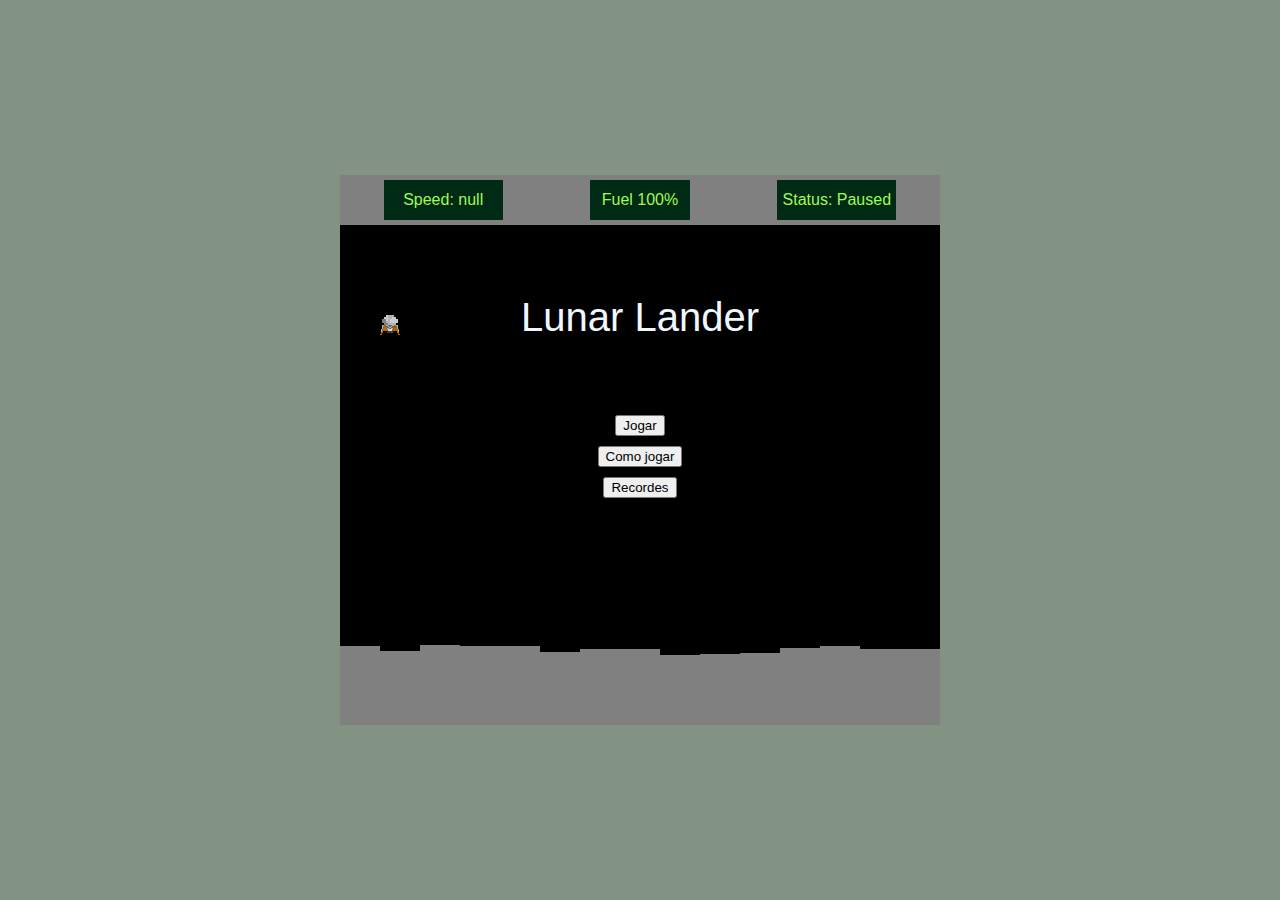
==== model.html @ ac35a552 "feat: add menu screen" ====
<!DOCTYPE html>
<html lang="en">
<head>
    <meta charset="UTF-8">
    <meta name="viewport" content="width=device-width, initial-scale=1.0">
    <title>Lunar Lander</title>
    <link rel="stylesheet" href="style.css">
</head>

<body>
    <div id="container"> 
        <div id="telemetry-panel">
            <div id="speed-panel">Speed: null</div>
            <div id="fuel-panel">Fuel 100%</div>
            <div id="status-panel">Status: Paused</div>
        </div>

        <div id="game-screen">
            
            <div id="terrain"></div>
            
            <div id="character"></div>
            
            <div id="menu">
                <div id="title">Lunar Lander</div>
                <div id="buttons"> 
                    <button onclick="startGame()">Jogar</button>
                    <button>Como jogar</button>
                    <button>Recordes</button>
                </div>
            </div>
        </div>
    </div>

    <script src="script.js"></script>
</body>

</html>
---- style.css ----
body {
    font-family: Arial;
    margin: 0px;
}


#container {
    position: absolute;
    width: 100vw;
    height: 100vh;
    bottom: 0;
    background-color: rgb(130, 147, 132);
    display: flex;
    flex-direction: column;
    justify-content: center;
    align-items: center;
}

#game-screen {
    background-color: rgb(0, 0, 0);
    height: 500px;
    width: 600px;
}




#terrain {
    position: relative;
    top: 450px;
    background-color: gray;
    width: 100%;
    height: 50px;
}

#character {
    position: relative;
    left: 40px;
    top: 40px;
    width: 20px;
    height: 20px;
    background-color: rgb(0, 0, 0);
    background-image: url(assets/Lander_engine_off.png);
}

#telemetry-panel {
    background-color: gray;
    height: 50px;
    width: 600px;
    display: flex;
    flex-direction: row;
    align-items: center;
    justify-content: space-around;
}

#speed-panel {
    background-color: #002a16;
    width: 119px;
    height: 40px;
    color: #9dfc51;
    display: flex;
    align-items: center;
    justify-content: center;
}

#fuel-panel {
    background-color: #002a16;
    width: 100px;
    height: 40px;
    color: #9dfc51;
    display: flex;
    align-items: center;    
    justify-content: center;
}

#status-panel {
    background-color: #002a16;
    width: 119px;
    height: 40px;
    color: #9dfc51;
    display: flex;
    align-items: center;
    justify-content: center;
}

#menu {
    position: relative;
    display: flex;
    justify-content: center;
    align-items: center;
    row-gap: 75px;
    columns: 1;
    flex-direction: column;
    color: aliceblue;
    font-size: 40px;
    width: 100%;
    height: fit-content;

}

#buttons {
    display: flex;
    flex-direction: column;
    row-gap: 10px;
    align-items: center;
    justify-content: center;
    font-size: 40px;
    width: 100%;
    height: fit-content;
}

/*
#data {
    color: rgb(4, 107, 30);
}

#telemetry-panel {
    background-color: gray;
    width: 500px;
    height: 50px;
    display: flex;
    gap: 10px;
    align-items: center;
}

#telemetry-screen {
    display: flex;
    justify-content: center;
    align-items: center;
    flex-direction: column;
    background-color: #002a16;
    width: fit-content;
    height: 42px;
    color: #9dfc51;
    padding-left: 10px;
    padding-right: 10px;
    margin-left: 16px;
}

#status-screen {
    display: flex;
    justify-content: center;
    align-items: center;
    background-color: #002a16;
    width: 120px;
    height: 32px;
    color: #9dfc51;
    padding-left: 10px;
    padding-right: 10px;
    margin: 0px;
}

#telemetry-text-speed {
    margin: 0px;
}

#telemetry-text-fuel {
    margin: 0px;
}
*/
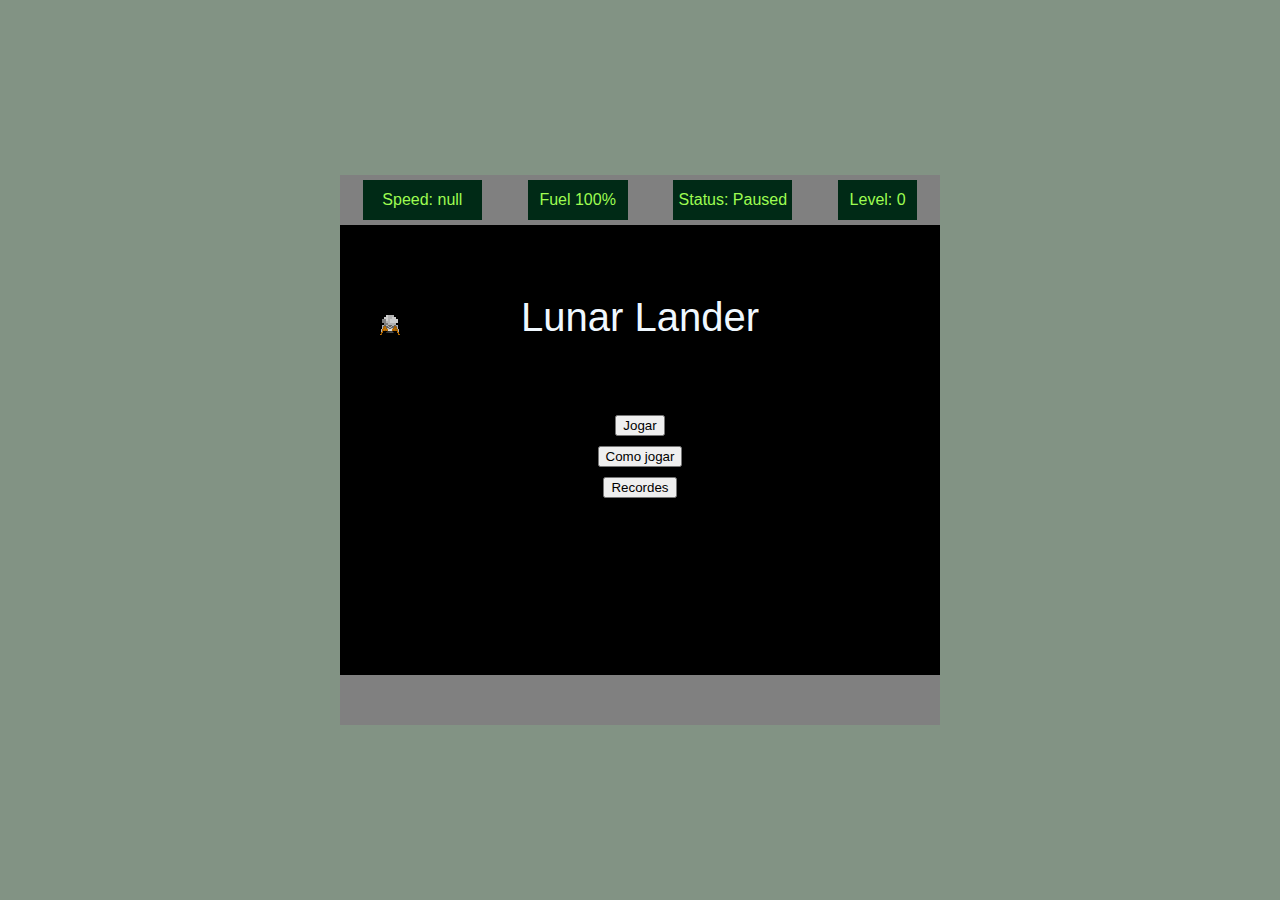
==== commit c50cdc42: "feat: add level panel + logic" ====
--- a/model.html
+++ b/model.html
@@ -13,6 +13,7 @@
             <div id="speed-panel">Speed: null</div>
             <div id="fuel-panel">Fuel 100%</div>
             <div id="status-panel">Status: Paused</div>
+            <div id="level-panel">Level: 0</div>
         </div>
 
         <div id="game-screen">
--- a/style.css
+++ b/style.css
@@ -83,6 +83,16 @@
     justify-content: center;
 }
 
+#level-panel {
+    background-color: #002a16;
+    width: 79px;
+    height: 40px;
+    color: #9dfc51;
+    display: flex;
+    align-items: center;
+    justify-content: center;
+}
+
 #menu {
     position: relative;
     display: flex;
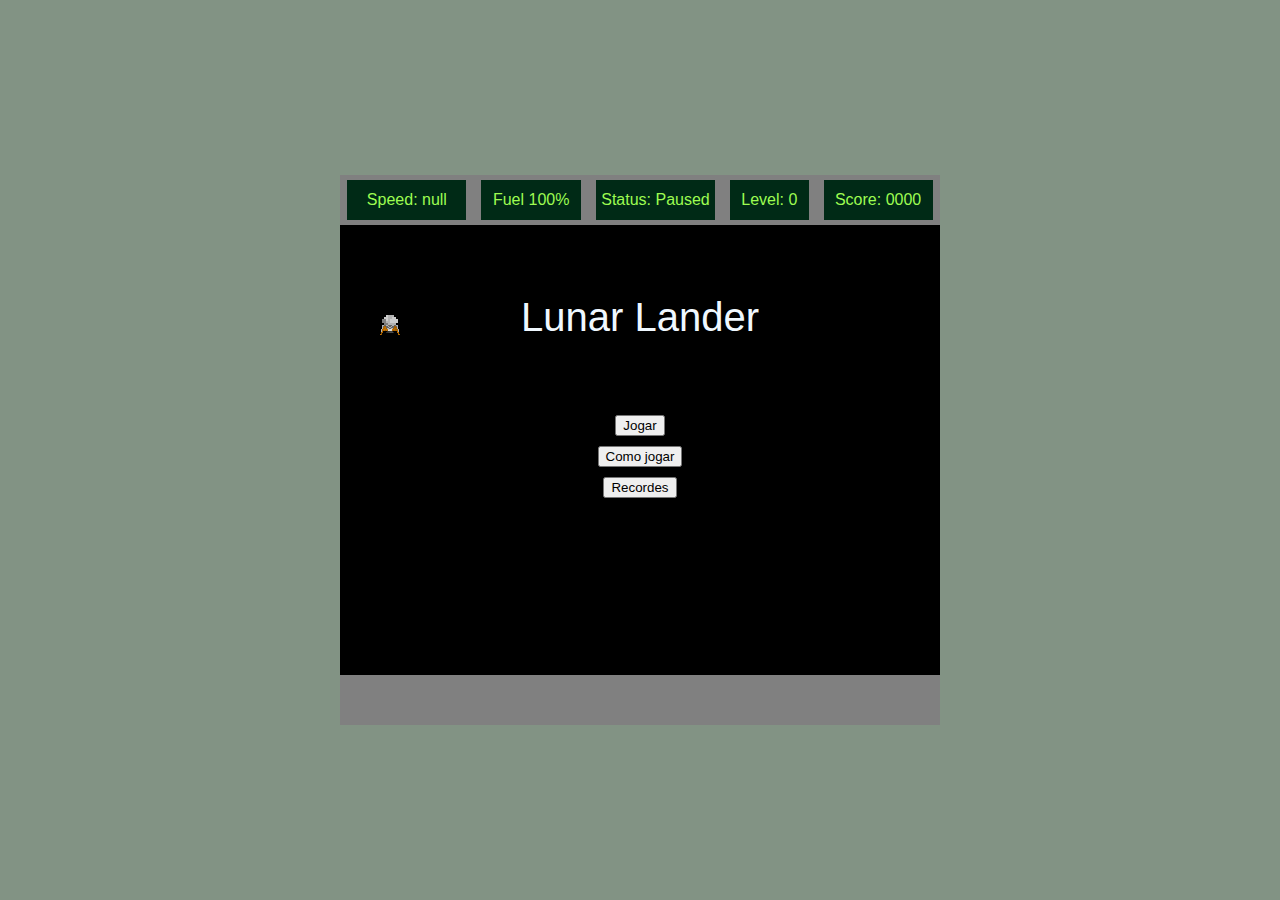
==== commit 460eae74: "feat: add score logic" ====
--- a/model.html
+++ b/model.html
@@ -14,6 +14,7 @@
             <div id="fuel-panel">Fuel 100%</div>
             <div id="status-panel">Status: Paused</div>
             <div id="level-panel">Level: 0</div>
+            <div id="score-panel">Score: 0000</div>
         </div>
 
         <div id="game-screen">
@@ -26,9 +27,28 @@
                 <div id="title">Lunar Lander</div>
                 <div id="buttons"> 
                     <button onclick="startGame()">Jogar</button>
-                    <button>Como jogar</button>
+                    <button onclick="showHowToPlay(true)">Como jogar</button>
                     <button>Recordes</button>
                 </div>
+            </div>
+            
+            <div id="game-over-menu">
+                <div id="game-over-message">Game Over</div>
+            </div>
+            
+            <div id="container-how-to-play">
+                <div id="how-to-play-menu">
+                    <div id="how-to-title">How to play?</div>
+                    <div id="game-context">
+                        You're the lunar module pilot and your job is to land on the green landing zones. But be aware about your fuel level and speed (Need to be < 1.5)
+                    </div>
+                    <div id="controls">
+                        <p style="margin:0px" id="controls-title">Controls:</p>
+                        <p style="margin:0px; padding: 5px">Up: Fire the engine</p>
+                        <p style="margin:0px; padding: 5px">Left and Right: Control the spacecraft</p>
+                    </div>
+                </div>
+                <button style="padding: 10px; margin: 10px;" onclick="showHowToPlay(false)">Return to menu</button>
             </div>
         </div>
     </div>
--- a/style.css
+++ b/style.css
@@ -93,6 +93,17 @@
     justify-content: center;
 }
 
+#score-panel {
+    background-color: #002a16;
+    width: 109px;
+    height: 40px;
+    color: #9dfc51;
+    display: flex;
+    align-items: center;
+    justify-content: center;
+    text-align: center;
+}
+
 #menu {
     position: relative;
     display: flex;
@@ -119,52 +130,65 @@
     height: fit-content;
 }
 
-/*
-#data {
-    color: rgb(4, 107, 30);
+#game-over-menu {
+    position: relative;
+    display: none;
+    flex-direction: column;
+    align-items: center;
+    justify-content: center;
+    row-gap: 100px;
+    width: 100%;
+    height: fit-content;
 }
 
-#telemetry-panel {
-    background-color: gray;
-    width: 500px;
-    height: 50px;
-    display: flex;
-    gap: 10px;
-    align-items: center;
+#game-over-message {
+    color: aliceblue;
+    font-size: 40px;
+    width: fit-content;
+    height: fit-content;
 }
 
-#telemetry-screen {
+#container-how-to-play {
+    display: none;
+    flex-direction: column;
+    justify-content: center;
+    align-items: center;
+
+    width: 100%;
+    height: fit-content;
+}
+
+#how-to-play-menu {
+    background-color: gainsboro;
+    display: flex;
+    flex-direction: column;
+    justify-content: center;
+    align-items: center;
+    row-gap: 10px;
+    height: fit-content;
+    width: 290px;
+}
+
+#how-to-title {
+    background-color: gray;
+    width: 100%;
+    text-align: center;
+    height: 40px;
     display: flex;
     justify-content: center;
     align-items: center;
-    flex-direction: column;
-    background-color: #002a16;
-    width: fit-content;
-    height: 42px;
-    color: #9dfc51;
-    padding-left: 10px;
-    padding-right: 10px;
-    margin-left: 16px;
+    font-size: 29px;
 }
 
-#status-screen {
+#game-context {
     display: flex;
+    flex-direction: column;
     justify-content: center;
-    align-items: center;
-    background-color: #002a16;
-    width: 120px;
-    height: 32px;
-    color: #9dfc51;
-    padding-left: 10px;
-    padding-right: 10px;
-    margin: 0px;
+    padding: 10px;
 }
-
-#telemetry-text-speed {
-    margin: 0px;
-}
-
-#telemetry-text-fuel {
-    margin: 0px;
-}
-*/
+ 
+#controls-title {
+    text-align: center;
+    padding: 10px;
+    font-size: 28px;
+}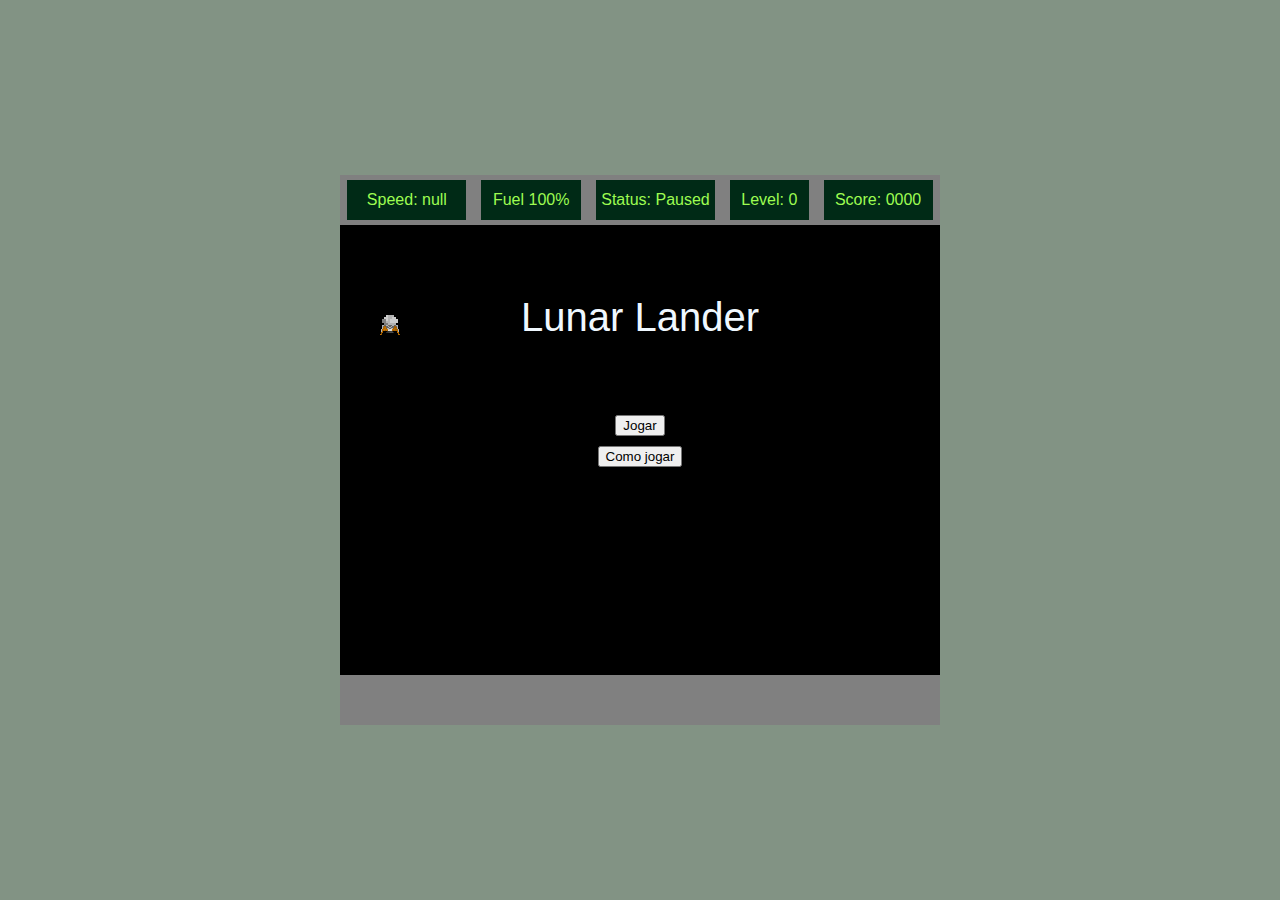
==== commit 7ddaf265: "refactor: remove unused recods button from menu" ====
--- a/model.html
+++ b/model.html
@@ -28,7 +28,6 @@
                 <div id="buttons"> 
                     <button onclick="startGame()">Jogar</button>
                     <button onclick="showHowToPlay(true)">Como jogar</button>
-                    <button>Recordes</button>
                 </div>
             </div>
             
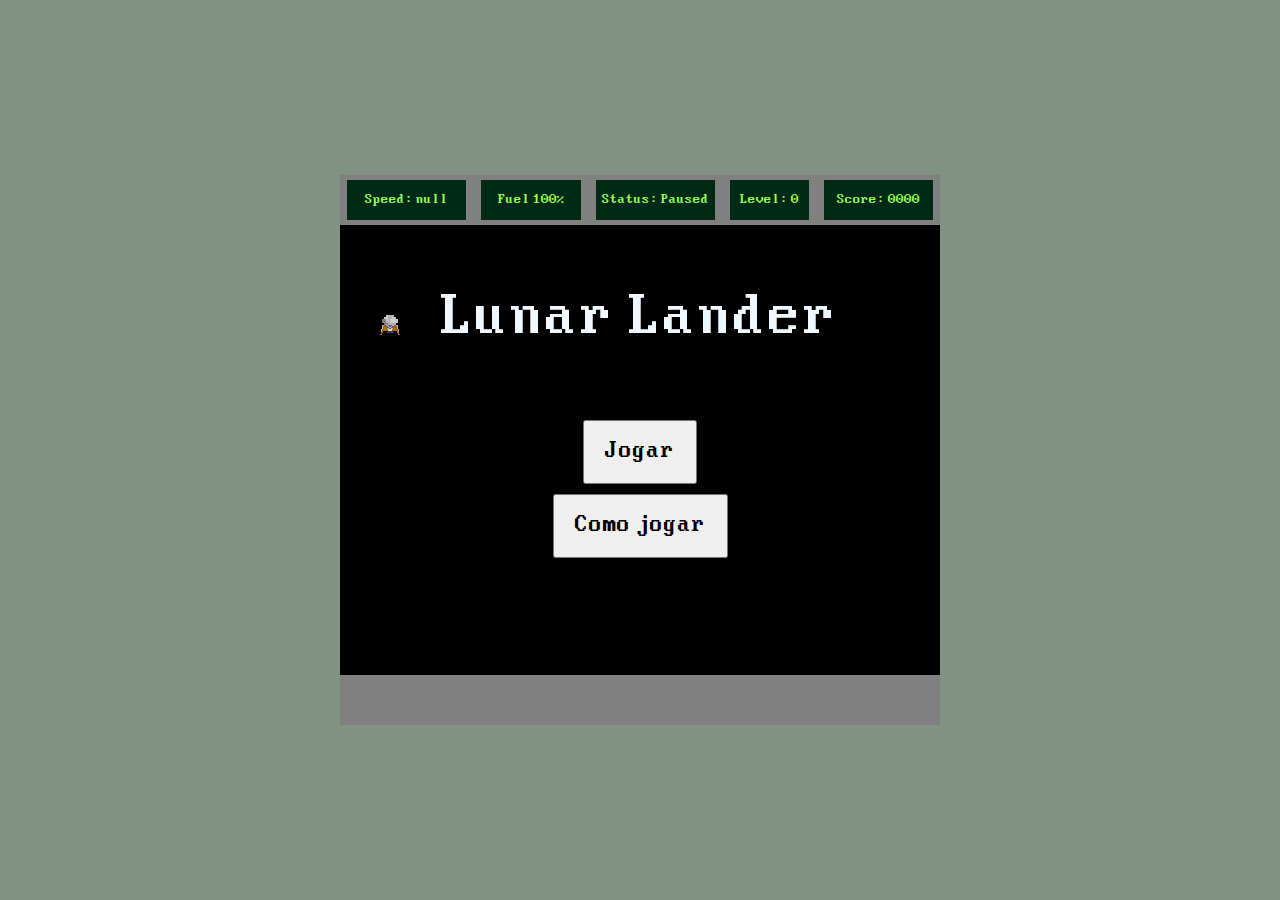
==== commit 98d1fbe1: "style: add font" ====
--- a/model.html
+++ b/model.html
@@ -26,8 +26,8 @@
             <div id="menu">
                 <div id="title">Lunar Lander</div>
                 <div id="buttons"> 
-                    <button onclick="startGame()">Jogar</button>
-                    <button onclick="showHowToPlay(true)">Como jogar</button>
+                    <button onclick="startGame()" style="padding: 20px; font-family: Good Old; font-size: 20px;">Jogar</button>
+                    <button onclick="showHowToPlay(true)" style="padding: 20px; font-family: Good Old; font-size: 20px;">Como jogar</button>
                 </div>
             </div>
             
@@ -43,11 +43,11 @@
                     </div>
                     <div id="controls">
                         <p style="margin:0px" id="controls-title">Controls:</p>
-                        <p style="margin:0px; padding: 5px">Up: Fire the engine</p>
-                        <p style="margin:0px; padding: 5px">Left and Right: Control the spacecraft</p>
+                        <p style="margin:0px; padding-left: 10px; padding-right: 10px;">Up: Fire the engine</p>
+                        <p style="margin:0px; padding-left: 10px; padding-right: 10px; padding-bottom: 5px;">Left and Right: Control the spacecraft</p>
                     </div>
                 </div>
-                <button style="padding: 10px; margin: 10px;" onclick="showHowToPlay(false)">Return to menu</button>
+                <button onclick="showHowToPlay(false)" style="padding: 20px; font-family: Good Old; font-size: 15px;">Return to menu</button>
             </div>
         </div>
     </div>
--- a/style.css
+++ b/style.css
@@ -1,5 +1,9 @@
+@font-face {
+    font-family: Good Old;
+    src: url('fonts/Good\ Old\ DOS.ttf');
+}
 body {
-    font-family: Arial;
+    font-family: Good Old;
     margin: 0px;
 }
 
@@ -51,6 +55,8 @@
     flex-direction: row;
     align-items: center;
     justify-content: space-around;
+    font-size: 11.5px;
+    text-align: center;
 }
 
 #speed-panel {
@@ -113,7 +119,7 @@
     columns: 1;
     flex-direction: column;
     color: aliceblue;
-    font-size: 40px;
+    font-size: 50px;
     width: 100%;
     height: fit-content;
 
@@ -143,7 +149,7 @@
 
 #game-over-message {
     color: aliceblue;
-    font-size: 40px;
+    font-size: 50px;
     width: fit-content;
     height: fit-content;
 }
@@ -153,7 +159,7 @@
     flex-direction: column;
     justify-content: center;
     align-items: center;
-
+    row-gap: 10px;
     width: 100%;
     height: fit-content;
 }
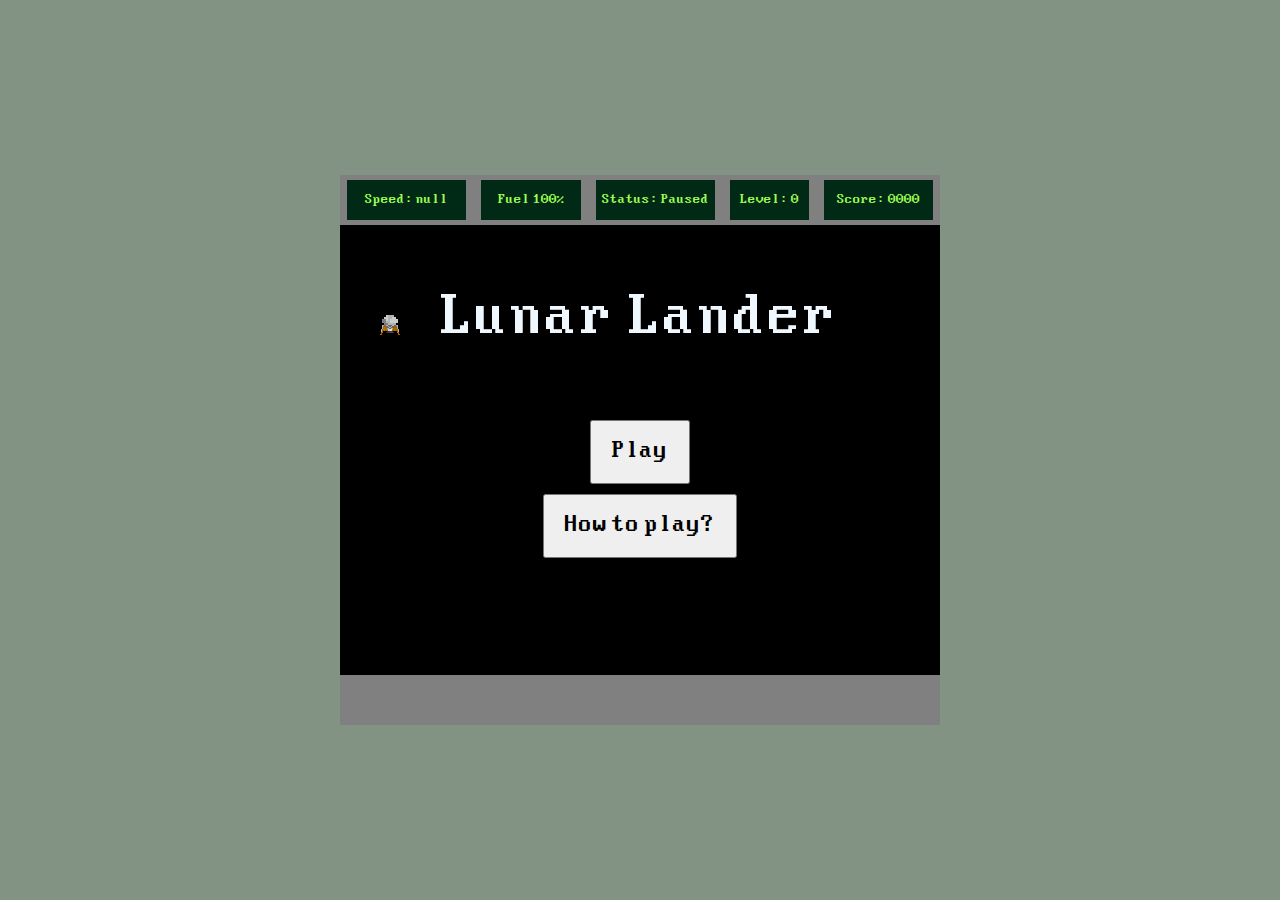
==== commit f94153a9: "style: change play and how to play buttons to English" ====
--- a/model.html
+++ b/model.html
@@ -26,13 +26,17 @@
             <div id="menu">
                 <div id="title">Lunar Lander</div>
                 <div id="buttons"> 
-                    <button onclick="startGame()" style="padding: 20px; font-family: Good Old; font-size: 20px;">Jogar</button>
-                    <button onclick="showHowToPlay(true)" style="padding: 20px; font-family: Good Old; font-size: 20px;">Como jogar</button>
+                    <button onclick="startGame()" style="padding: 20px; font-family: Good Old; font-size: 20px;">Play</button>
+                    <button onclick="showHowToPlay(true)" style="padding: 20px; font-family: Good Old; font-size: 20px;">How to play?</button>
                 </div>
             </div>
             
             <div id="game-over-menu">
                 <div id="game-over-message">Game Over</div>
+            </div>
+
+            <div id="out-of-fuel-message">
+                Out of Fuel
             </div>
             
             <div id="container-how-to-play">
@@ -42,7 +46,7 @@
                         You're the lunar module pilot and your job is to land on the green landing zones. But be aware about your fuel level and speed (Need to be < 1.5)
                     </div>
                     <div id="controls">
-                        <p style="margin:0px" id="controls-title">Controls:</p>
+                        <p style="margin:0px" id="controls-title">Controls</p>
                         <p style="margin:0px; padding-left: 10px; padding-right: 10px;">Up: Fire the engine</p>
                         <p style="margin:0px; padding-left: 10px; padding-right: 10px; padding-bottom: 5px;">Left and Right: Control the spacecraft</p>
                     </div>
--- a/style.css
+++ b/style.css
@@ -197,4 +197,14 @@
     text-align: center;
     padding: 10px;
     font-size: 28px;
+}
+
+#out-of-fuel-message {
+    display: none;
+    justify-content: center;
+    align-items: center;
+    width: 100%;
+    color: red;
+    height: fit-content;
+    font-size: 40px;
 }